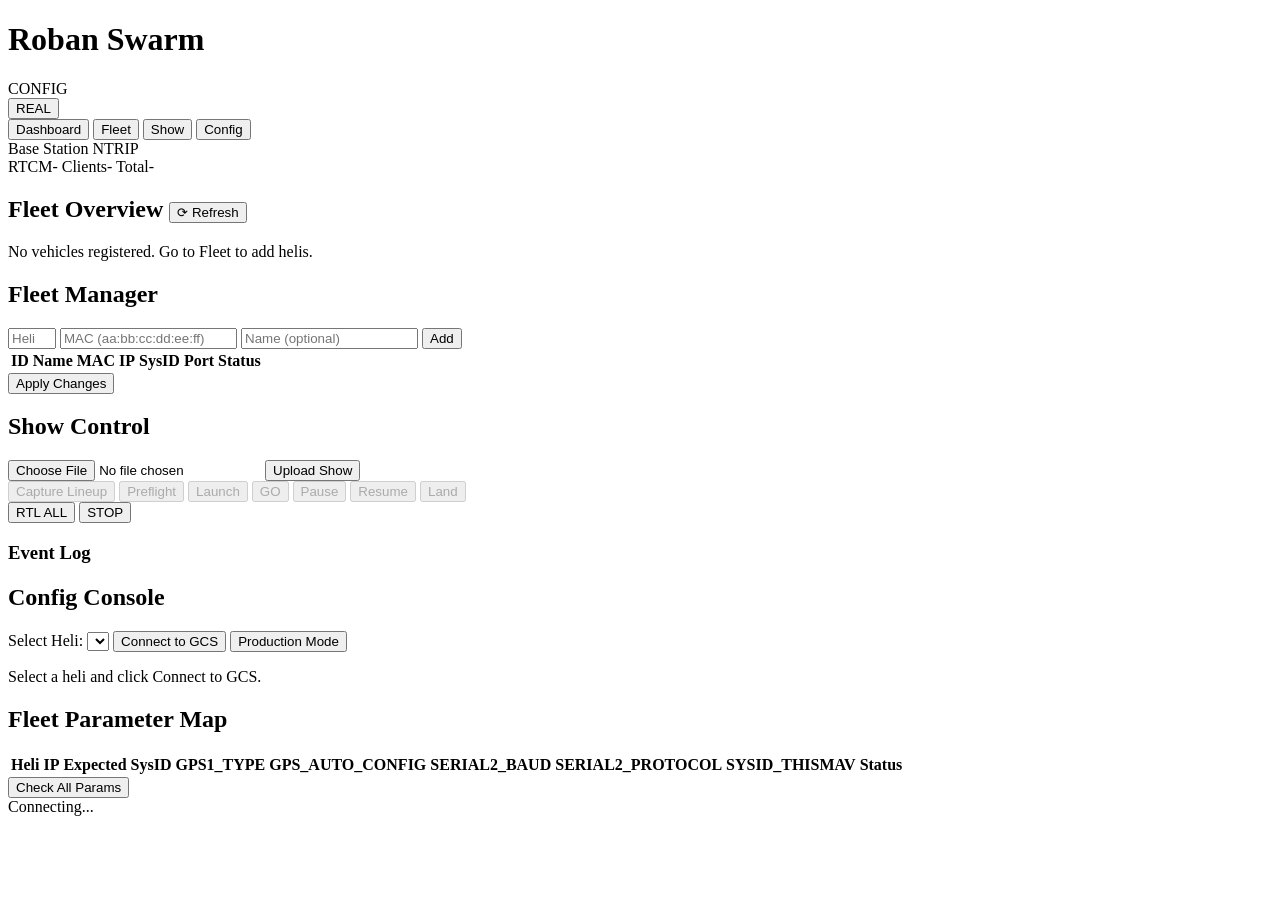
==== base-controller/static/index.html @ 64da2551 "SIM mode + Python MAVLink simulator + sysid offset +100 Simulator (tools/mavlink-sim.py): - Lightwei" ====
<!DOCTYPE html>
<html lang="en">
<head>
    <meta charset="UTF-8">
    <meta name="viewport" content="width=device-width, initial-scale=1.0">
    <title>Roban Swarm Controller</title>
    <link rel="stylesheet" href="/css/style.css">
</head>
<body>
    <header>
        <h1>Roban Swarm</h1>
        <div class="header-badges">
            <div id="mode-badge" class="badge badge-config">CONFIG</div>
            <button id="btn-sim-toggle" class="badge badge-real" onclick="toggleSimMode()">REAL</button>
        </div>
    </header>
    <div id="sim-banner" class="sim-banner" style="display:none">
        SIMULATION MODE — Targeting sim helis (sysid +100)
    </div>

    <nav>
        <button class="nav-btn active" data-page="dashboard">Dashboard</button>
        <button class="nav-btn" data-page="fleet">Fleet</button>
        <button class="nav-btn" data-page="show">Show</button>
        <button class="nav-btn" data-page="config">Config</button>
    </nav>

    <main>
        <!-- Dashboard page -->
        <section id="page-dashboard" class="page active">
            <div id="base-status" class="base-status-card">
                <div class="base-header">
                    <span class="base-title">Base Station</span>
                    <span id="base-ntrip-badge" class="badge badge-offline">NTRIP</span>
                </div>
                <div class="base-stats">
                    <span class="label">RTCM</span><span class="value" id="base-rtcm-bps">-</span>
                    <span class="label">Clients</span><span class="value" id="base-ntrip-clients">-</span>
                    <span class="label">Total</span><span class="value" id="base-rtcm-total">-</span>
                </div>
            </div>
            <h2>Fleet Overview <button class="btn-small" onclick="Dashboard.refreshAll()">⟳ Refresh</button></h2>
            <div id="fleet-grid" class="fleet-grid">
                <p class="placeholder">No vehicles registered. Go to Fleet to add helis.</p>
            </div>
        </section>

        <!-- Fleet manager page -->
        <section id="page-fleet" class="page">
            <h2>Fleet Manager</h2>
            <div class="fleet-form">
                <input type="number" id="add-heli-id" placeholder="Heli ID (1-99)" min="1" max="99">
                <input type="text" id="add-heli-mac" placeholder="MAC (aa:bb:cc:dd:ee:ff)">
                <input type="text" id="add-heli-name" placeholder="Name (optional)">
                <button id="btn-add-heli">Add</button>
            </div>
            <table id="fleet-table">
                <thead>
                    <tr>
                        <th>ID</th><th>Name</th><th>MAC</th><th>IP</th>
                        <th>SysID</th><th>Port</th><th>Status</th><th></th>
                    </tr>
                </thead>
                <tbody id="fleet-tbody"></tbody>
            </table>
            <button id="btn-apply" class="btn-primary">Apply Changes</button>
        </section>

        <!-- Show control page -->
        <section id="page-show" class="page">
            <h2>Show Control</h2>
            <div class="show-upload">
                <input type="file" id="show-file-input" accept=".json">
                <button id="btn-upload-show" class="btn-primary">Upload Show</button>
                <span id="show-file-name"></span>
            </div>
            <div id="show-info" class="show-info" style="display:none">
                <div class="show-meta">
                    <span id="show-name-label"></span>
                    <span id="show-duration-label"></span>
                    <span id="show-tracks-label"></span>
                </div>
                <div class="show-state-bar">
                    <span>State: <strong id="show-state">IDLE</strong></span>
                    <span id="show-elapsed"></span>
                </div>
                <div id="show-progress-bar" class="progress-bar">
                    <div id="show-progress-fill" class="progress-fill"></div>
                </div>
            </div>
            <div id="lineup-info" style="display:none" class="lineup-panel">
                <h3>Lineup</h3>
                <div id="lineup-detail"></div>
            </div>
            <div id="show-readiness" style="display:none">
                <h3>Pre-flight Checks</h3>
                <div id="readiness-list"></div>
            </div>
            <div id="heli-phase-cards" class="heli-phase-grid"></div>
            <div class="show-controls">
                <button id="btn-lineup" class="btn-secondary" disabled>Capture Lineup</button>
                <button id="btn-preflight" class="btn-secondary" disabled>Preflight</button>
                <button id="btn-fix-preflight" class="btn-secondary" style="display:none">Fix Issues</button>
                <button id="btn-launch" class="btn-primary" disabled>Launch</button>
                <button id="btn-go" class="btn-primary" disabled>GO</button>
                <button id="btn-pause" class="btn-secondary" disabled>Pause</button>
                <button id="btn-resume" class="btn-secondary" disabled>Resume</button>
                <button id="btn-land" class="btn-secondary" disabled>Land</button>
            </div>
            <div class="show-controls emergency-controls">
                <button id="btn-rtl" class="btn-danger">RTL ALL</button>
                <button id="btn-show-stop" class="btn-danger">STOP</button>
            </div>
            <div id="show-log" class="show-log">
                <h3>Event Log</h3>
                <div id="show-log-entries"></div>
            </div>
        </section>

        <!-- Config console page -->
        <section id="page-config" class="page">
            <h2>Config Console</h2>
            <div class="config-panel">
                <label>Select Heli:
                    <select id="config-heli-select"></select>
                </label>
                <button id="btn-connect-gcs" class="btn-primary">Connect to GCS</button>
                <button id="btn-production" class="btn-secondary">Production Mode</button>
            </div>
            <div id="config-telemetry" class="telemetry-panel">
                <p class="placeholder">Select a heli and click Connect to GCS.</p>
            </div>

            <h2>Fleet Parameter Map</h2>
            <table id="param-map-table" class="param-table">
                <thead>
                    <tr>
                        <th>Heli</th><th>IP</th><th>Expected SysID</th>
                        <th>GPS1_TYPE</th><th>GPS_AUTO_CONFIG</th>
                        <th>SERIAL2_BAUD</th><th>SERIAL2_PROTOCOL</th>
                        <th>SYSID_THISMAV</th><th>Status</th><th></th>
                    </tr>
                </thead>
                <tbody id="param-map-tbody"></tbody>
            </table>
            <button id="btn-check-all-params" class="btn-secondary">Check All Params</button>

            <h3 id="param-detail-title" style="display:none">Parameter Details</h3>
            <div id="param-detail" style="display:none"></div>
        </section>
    </main>

    <footer>
        <span id="connection-status">Connecting...</span>
        <span id="uptime"></span>
    </footer>

    <script src="/js/ws.js"></script>
    <script src="/js/dashboard.js"></script>
    <script src="/js/fleet.js"></script>
    <script src="/js/show.js"></script>
    <script src="/js/config.js"></script>
</body>
</html>
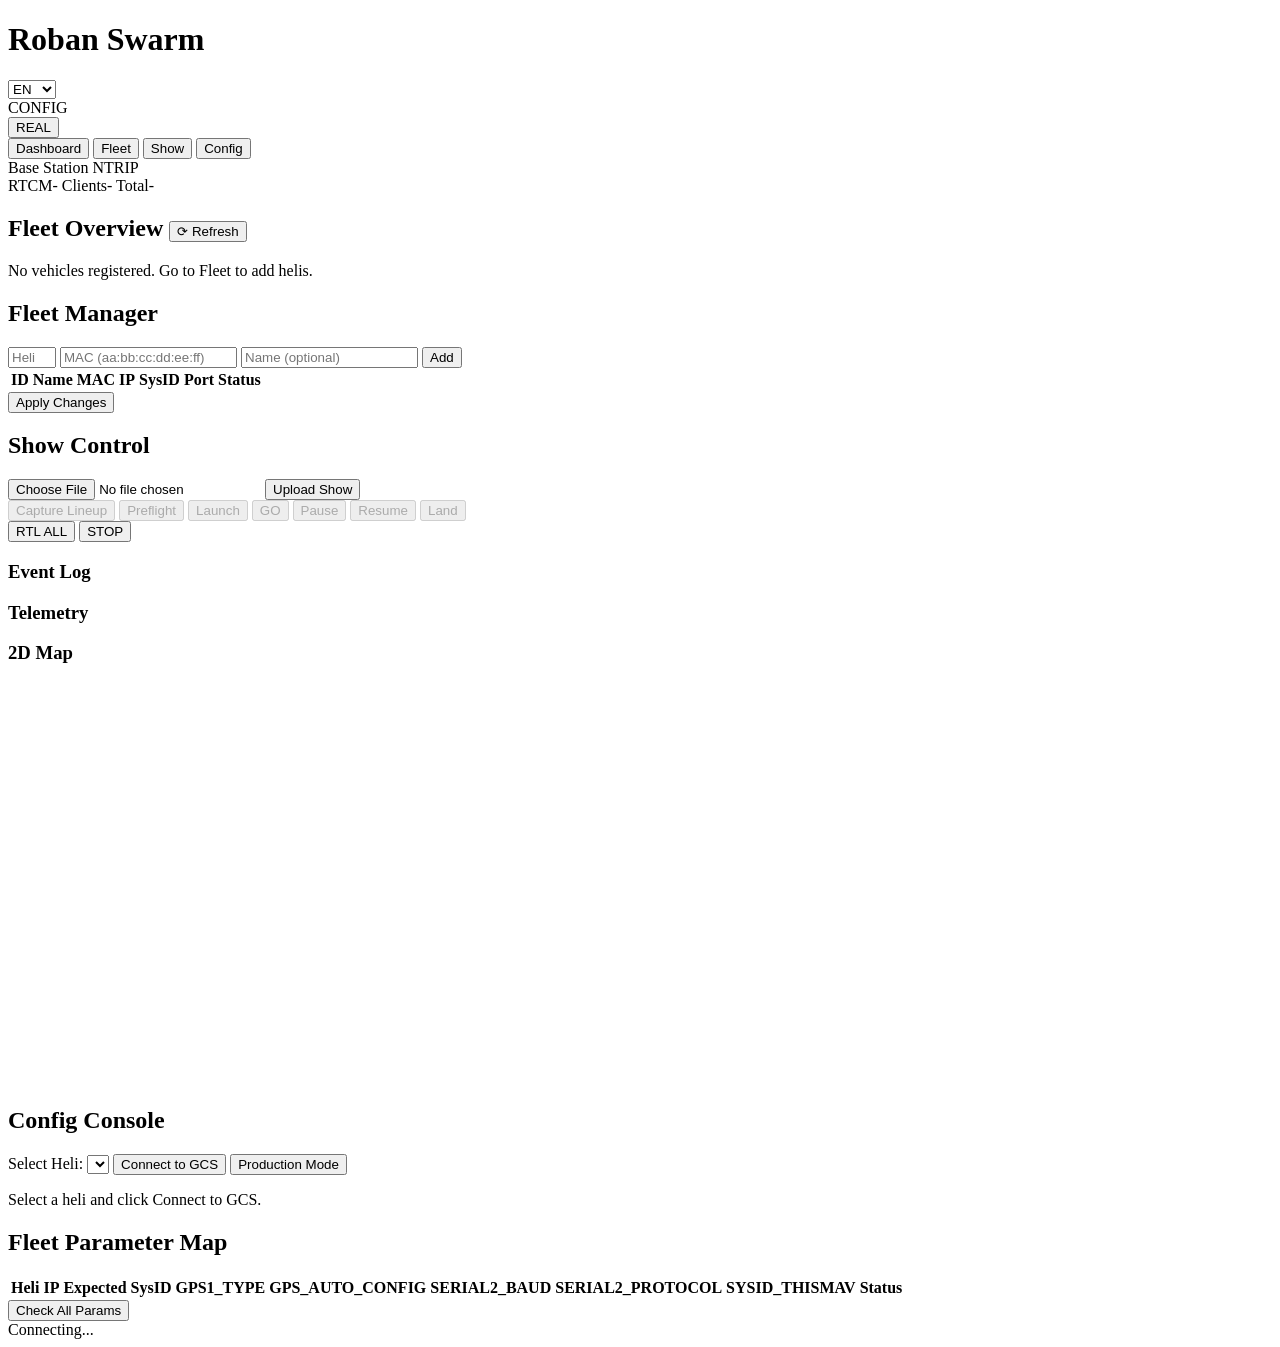
==== commit 780a4666: "Add i18n: English, German, Spanish, Chinese language support lang.js: translation dictionary with 80" ====
--- a/base-controller/static/index.html
+++ b/base-controller/static/index.html
@@ -8,21 +8,27 @@
 </head>
 <body>
     <header>
-        <h1>Roban Swarm</h1>
+        <h1 data-i18n="title">Roban Swarm</h1>
         <div class="header-badges">
+            <select id="lang-select" class="lang-select" onchange="I18N.setLang(this.value)">
+                <option value="en">EN</option>
+                <option value="de">DE</option>
+                <option value="es">ES</option>
+                <option value="zh">中文</option>
+            </select>
             <div id="mode-badge" class="badge badge-config">CONFIG</div>
             <button id="btn-sim-toggle" class="badge badge-real" onclick="toggleSimMode()">REAL</button>
         </div>
     </header>
-    <div id="sim-banner" class="sim-banner" style="display:none">
+    <div id="sim-banner" class="sim-banner" style="display:none" data-i18n="sim_banner">
         SIMULATION MODE — Targeting sim helis (sysid +100)
     </div>
 
     <nav>
-        <button class="nav-btn active" data-page="dashboard">Dashboard</button>
-        <button class="nav-btn" data-page="fleet">Fleet</button>
-        <button class="nav-btn" data-page="show">Show</button>
-        <button class="nav-btn" data-page="config">Config</button>
+        <button class="nav-btn active" data-page="dashboard" data-i18n="nav_dashboard">Dashboard</button>
+        <button class="nav-btn" data-page="fleet" data-i18n="nav_fleet">Fleet</button>
+        <button class="nav-btn" data-page="show" data-i18n="nav_show">Show</button>
+        <button class="nav-btn" data-page="config" data-i18n="nav_config">Config</button>
     </nav>
 
     <main>
@@ -30,7 +36,7 @@
         <section id="page-dashboard" class="page active">
             <div id="base-status" class="base-status-card">
                 <div class="base-header">
-                    <span class="base-title">Base Station</span>
+                    <span class="base-title" data-i18n="base_station">Base Station</span>
                     <span id="base-ntrip-badge" class="badge badge-offline">NTRIP</span>
                 </div>
                 <div class="base-stats">
@@ -39,7 +45,7 @@
                     <span class="label">Total</span><span class="value" id="base-rtcm-total">-</span>
                 </div>
             </div>
-            <h2>Fleet Overview <button class="btn-small" onclick="Dashboard.refreshAll()">⟳ Refresh</button></h2>
+            <h2><span data-i18n="fleet_overview">Fleet Overview</span> <button class="btn-small" onclick="Dashboard.refreshAll()">⟳ <span data-i18n="refresh">Refresh</span></button></h2>
             <div id="fleet-grid" class="fleet-grid">
                 <p class="placeholder">No vehicles registered. Go to Fleet to add helis.</p>
             </div>
@@ -68,10 +74,10 @@
 
         <!-- Show control page -->
         <section id="page-show" class="page">
-            <h2>Show Control</h2>
+            <h2 data-i18n="show_control">Show Control</h2>
             <div class="show-upload">
                 <input type="file" id="show-file-input" accept=".json">
-                <button id="btn-upload-show" class="btn-primary">Upload Show</button>
+                <button id="btn-upload-show" class="btn-primary" data-i18n="btn_upload">Upload Show</button>
                 <span id="show-file-name"></span>
             </div>
             <div id="show-info" class="show-info" style="display:none">
@@ -93,27 +99,37 @@
                 <div id="lineup-detail"></div>
             </div>
             <div id="show-readiness" style="display:none">
-                <h3>Pre-flight Checks</h3>
+                <h3 data-i18n="preflight_checks">Pre-flight Checks</h3>
                 <div id="readiness-list"></div>
             </div>
-            <div id="heli-phase-cards" class="heli-phase-grid"></div>
-            <div class="show-controls">
-                <button id="btn-lineup" class="btn-secondary" disabled>Capture Lineup</button>
-                <button id="btn-preflight" class="btn-secondary" disabled>Preflight</button>
-                <button id="btn-fix-preflight" class="btn-secondary" style="display:none">Fix Issues</button>
-                <button id="btn-launch" class="btn-primary" disabled>Launch</button>
-                <button id="btn-go" class="btn-primary" disabled>GO</button>
-                <button id="btn-pause" class="btn-secondary" disabled>Pause</button>
-                <button id="btn-resume" class="btn-secondary" disabled>Resume</button>
-                <button id="btn-land" class="btn-secondary" disabled>Land</button>
-            </div>
-            <div class="show-controls emergency-controls">
-                <button id="btn-rtl" class="btn-danger">RTL ALL</button>
-                <button id="btn-show-stop" class="btn-danger">STOP</button>
-            </div>
-            <div id="show-log" class="show-log">
-                <h3>Event Log</h3>
-                <div id="show-log-entries"></div>
+            <div class="show-two-col">
+                <div class="show-col-left">
+                    <div id="heli-phase-cards" class="heli-phase-grid"></div>
+                    <div class="show-controls">
+                        <button id="btn-lineup" class="btn-secondary" disabled data-i18n="btn_lineup">Capture Lineup</button>
+                        <button id="btn-preflight" class="btn-secondary" disabled data-i18n="btn_preflight">Preflight</button>
+                        <button id="btn-fix-preflight" class="btn-secondary" style="display:none" data-i18n="btn_fix">Fix Issues</button>
+                        <button id="btn-launch" class="btn-op" disabled data-i18n="btn_launch">Launch</button>
+                        <button id="btn-go" class="btn-op" disabled data-i18n="btn_go">GO</button>
+                        <button id="btn-pause" class="btn-secondary" disabled data-i18n="btn_pause">Pause</button>
+                        <button id="btn-resume" class="btn-secondary" disabled data-i18n="btn_resume">Resume</button>
+                        <button id="btn-land" class="btn-secondary" disabled data-i18n="btn_land">Land</button>
+                    </div>
+                    <div class="show-controls emergency-controls">
+                        <button id="btn-rtl" class="btn-danger" data-i18n="btn_rtl">RTL ALL</button>
+                        <button id="btn-show-stop" class="btn-danger" data-i18n="btn_stop">STOP</button>
+                    </div>
+                    <div id="show-log" class="show-log">
+                        <h3 data-i18n="event_log">Event Log</h3>
+                        <div id="show-log-entries"></div>
+                    </div>
+                </div>
+                <div class="show-col-right">
+                    <h3 data-i18n="telemetry">Telemetry</h3>
+                    <div id="heli-telemetry-list" class="telem-list"></div>
+                    <h3 data-i18n="map_2d">2D Map</h3>
+                    <canvas id="show-map" width="400" height="400"></canvas>
+                </div>
             </div>
         </section>
 
@@ -155,6 +171,7 @@
         <span id="uptime"></span>
     </footer>
 
+    <script src="/js/lang.js"></script>
     <script src="/js/ws.js"></script>
     <script src="/js/dashboard.js"></script>
     <script src="/js/fleet.js"></script>
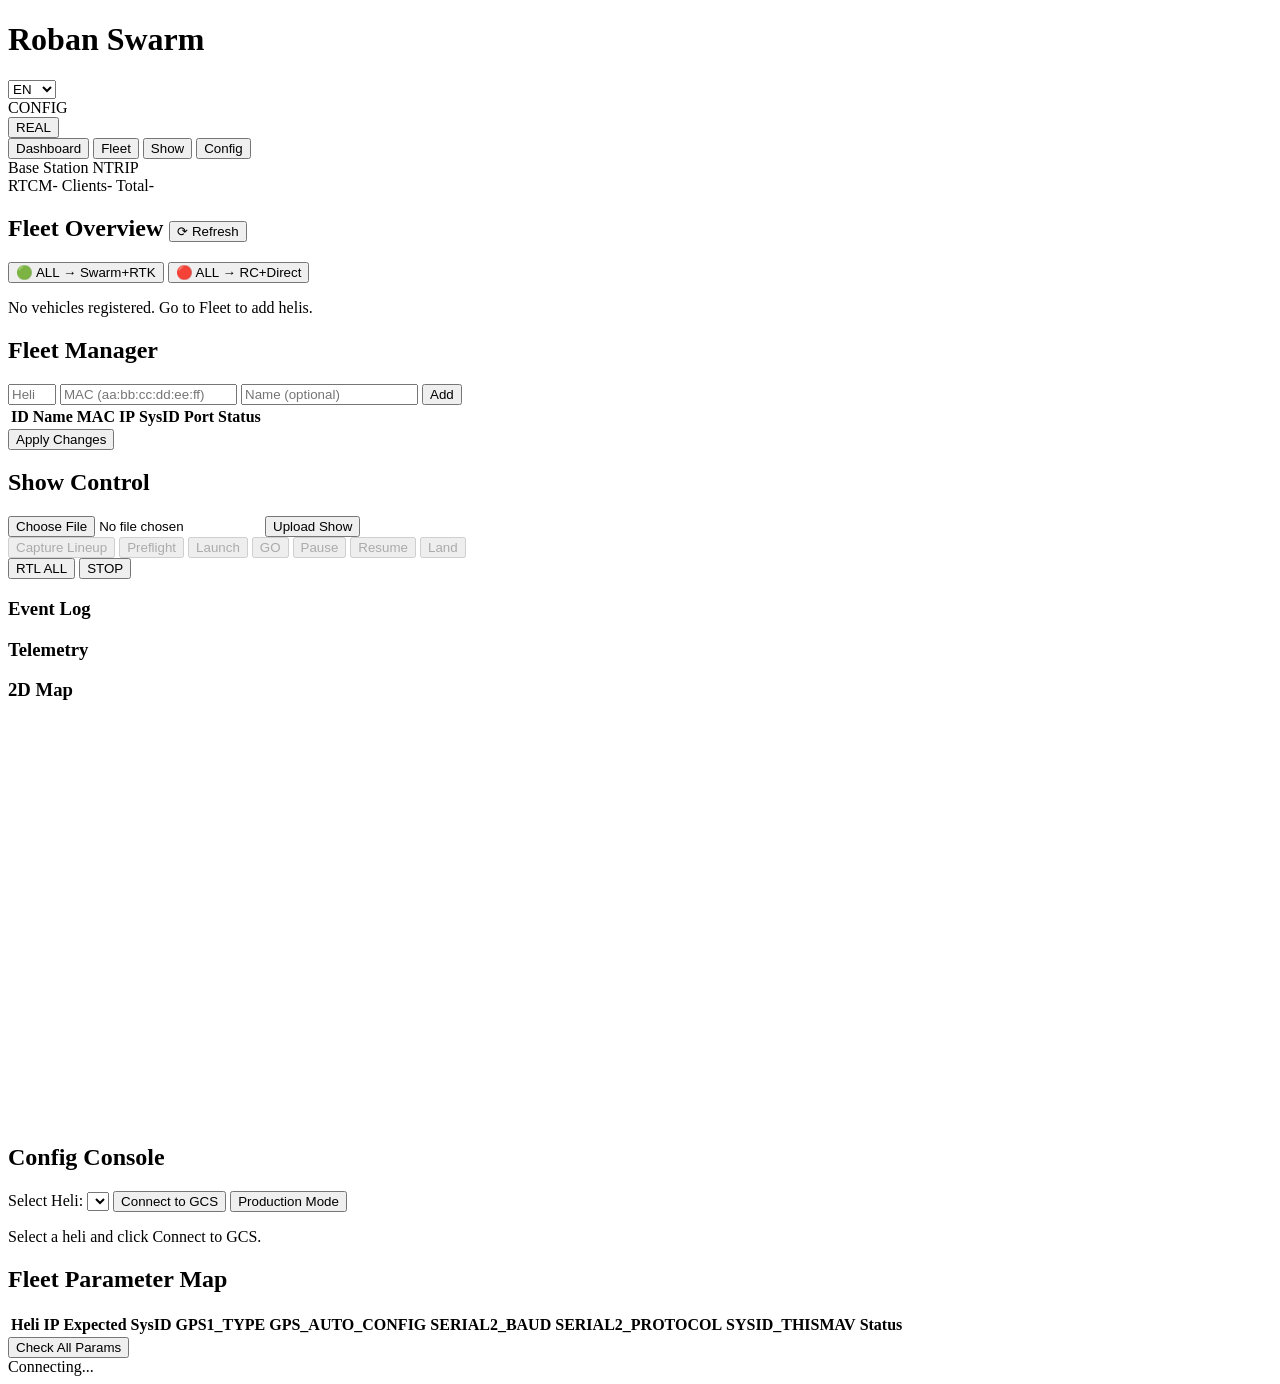
==== commit c0b5d5ce: "Add per-heli GPS/control toggles + fix GPS cross-contamination - GPS toggle: switch between RTK (MAV" ====
--- a/base-controller/static/index.html
+++ b/base-controller/static/index.html
@@ -46,6 +46,10 @@
                 </div>
             </div>
             <h2><span data-i18n="fleet_overview">Fleet Overview</span> <button class="btn-small" onclick="Dashboard.refreshAll()">⟳ <span data-i18n="refresh">Refresh</span></button></h2>
+            <div id="fleet-controls" class="fleet-controls">
+                <button class="btn-swarm" onclick="Dashboard.toggleAll('swarm')">🟢 ALL → Swarm+RTK</button>
+                <button class="btn-rc" onclick="Dashboard.toggleAll('rc')">🔴 ALL → RC+Direct</button>
+            </div>
             <div id="fleet-grid" class="fleet-grid">
                 <p class="placeholder">No vehicles registered. Go to Fleet to add helis.</p>
             </div>
@@ -53,7 +57,7 @@
 
         <!-- Fleet manager page -->
         <section id="page-fleet" class="page">
-            <h2>Fleet Manager</h2>
+            <h2 data-i18n="fleet_manager">Fleet Manager</h2>
             <div class="fleet-form">
                 <input type="number" id="add-heli-id" placeholder="Heli ID (1-99)" min="1" max="99">
                 <input type="text" id="add-heli-mac" placeholder="MAC (aa:bb:cc:dd:ee:ff)">
@@ -69,7 +73,7 @@
                 </thead>
                 <tbody id="fleet-tbody"></tbody>
             </table>
-            <button id="btn-apply" class="btn-primary">Apply Changes</button>
+            <button id="btn-apply" class="btn-primary" data-i18n="btn_apply">Apply Changes</button>
         </section>
 
         <!-- Show control page -->
@@ -118,6 +122,7 @@
                     <div class="show-controls emergency-controls">
                         <button id="btn-rtl" class="btn-danger" data-i18n="btn_rtl">RTL ALL</button>
                         <button id="btn-show-stop" class="btn-danger" data-i18n="btn_stop">STOP</button>
+                        <button id="btn-reset-sim" class="btn-secondary" style="display:none" onclick="resetSim()" data-i18n="btn_reset_sim">Reset SIM</button>
                     </div>
                     <div id="show-log" class="show-log">
                         <h3 data-i18n="event_log">Event Log</h3>
@@ -135,19 +140,19 @@
 
         <!-- Config console page -->
         <section id="page-config" class="page">
-            <h2>Config Console</h2>
+            <h2 data-i18n="config_console">Config Console</h2>
             <div class="config-panel">
-                <label>Select Heli:
+                <label><span data-i18n="select_heli">Select Heli:</span>
                     <select id="config-heli-select"></select>
                 </label>
-                <button id="btn-connect-gcs" class="btn-primary">Connect to GCS</button>
-                <button id="btn-production" class="btn-secondary">Production Mode</button>
+                <button id="btn-connect-gcs" class="btn-primary" data-i18n="btn_connect_gcs">Connect to GCS</button>
+                <button id="btn-production" class="btn-secondary" data-i18n="btn_production">Production Mode</button>
             </div>
             <div id="config-telemetry" class="telemetry-panel">
                 <p class="placeholder">Select a heli and click Connect to GCS.</p>
             </div>
 
-            <h2>Fleet Parameter Map</h2>
+            <h2 data-i18n="fleet_param_map">Fleet Parameter Map</h2>
             <table id="param-map-table" class="param-table">
                 <thead>
                     <tr>
@@ -159,9 +164,9 @@
                 </thead>
                 <tbody id="param-map-tbody"></tbody>
             </table>
-            <button id="btn-check-all-params" class="btn-secondary">Check All Params</button>
+            <button id="btn-check-all-params" class="btn-secondary" data-i18n="btn_check_params">Check All Params</button>
 
-            <h3 id="param-detail-title" style="display:none">Parameter Details</h3>
+            <h3 id="param-detail-title" style="display:none" data-i18n="param_details">Parameter Details</h3>
             <div id="param-detail" style="display:none"></div>
         </section>
     </main>
